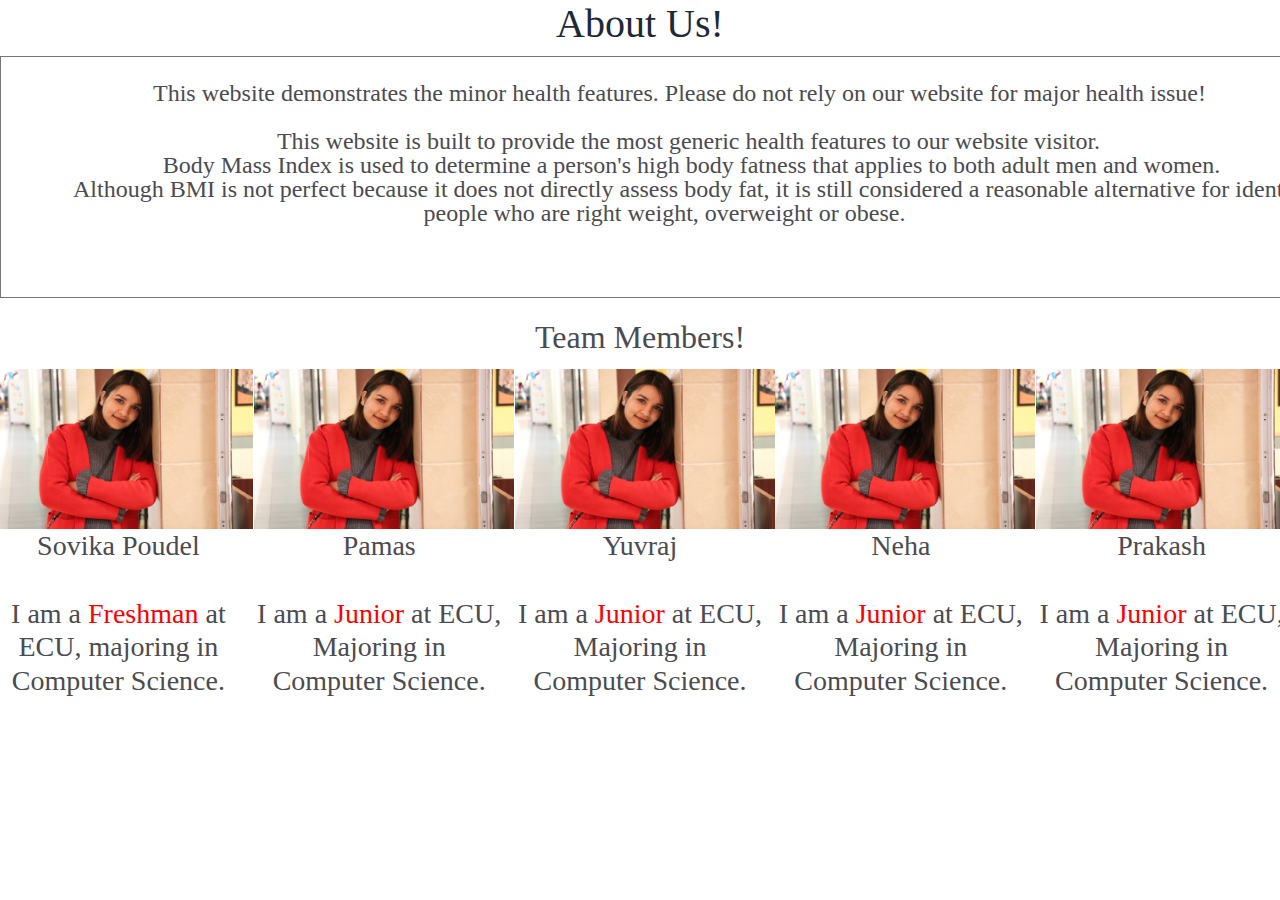
==== aboutus.html @ 0546796d "Added Content" ====
<!DOCTYPE html>
<head>
    <link rel="stylesheet" href="bootstrap.css">
    <link rel="stylesheet" href="style.css">
    <link rel="stylesheet" href="aboutus.css">
  <center> <h1 class="sidebar-header">About Us!</h1> </center>  

<textarea class= "back-img" rows="10" cols="100">
        
    This website demonstrates the minor health features. Please do not rely on our website for major health issue!

        This website is built to provide the most generic health features to our website visitor. 
        Body Mass Index is used to determine a person's high body fatness that applies to both adult men and women.
        Although BMI is not perfect because it does not directly assess body fat, it is still considered a reasonable alternative for identify people who are right weight, overweight or obese. 
</textarea>
 <p>
<p>

  <body class= "back-img">
<h2>Team Members!</h2>

      <div class= "row">
        <div class = "column">
            <h3 >
                <img src="sovika.JPG " alt="" style= " width: 260px; height:160px;"></a>
                Sovika Poudel <br> 
                <br>
                <p>
                    I am a  <span style="color: red"> Freshman</span> at ECU, majoring in Computer Science. <br> 
                </p>
            </h3>

        </div>
        <div class = "column">
            <h3>
                
                <img src="sovika.JPG " alt="" style= " width: 260px; height:160px;"></a>
                Pamas <br>
                <br>
                <p>
                    I am a <span style="color: red"> Junior</span> at ECU, Majoring in Computer Science. </p>
                </p>
            </h3>
            
        </div>
        <div class = "column">
            <h3>
                <img src="sovika.JPG " alt="" style= " width: 260px; height:160px;"></a>
                Yuvraj <br>
                <br>
                <p>
                    I am a <span style="color: red"> Junior</span> at ECU, Majoring in Computer Science. </p>
                </p>
            </h3>
            
        </div>
        
        <div class = "column">
            <h3>
                <img src="sovika.JPG " alt="" style= " width: 260px; height:160px;"></a>
                Neha <br>
                <br>
                <p>
                    I am a <span style="color: red"> Junior</span> at ECU, Majoring in Computer Science. </p>
                </p>
            </h3>
        </div>
        <div class = "column">
            <h3>
                <img src="sovika.JPG " alt="" style= " width: 260px; height:160px;"></a>
                Prakash <br>
                <br>
                <p>
                    I am a <span style="color: red"> Junior </span>at ECU, Majoring in Computer Science. </p>
                </p>
            </h3>
        </div>
    </div>   

    
  </body>
</head>
---- style.css ----
*{
    margin: 0;
    padding: 0;
    box-sizing: border-box;
    text-decoration: none;
    list-style: none;
}

body{
    background:none;
    font-family: 'Gill Sans', 'Gill Sans MT', Calibri, 'Trebuchet MS', sans-serif;
    line-height: 1.5;
    padding-top: 1;
    background-image: url(background-image.jpeg);
    background-blend-mode: soft-light;
    
}
.text{
    /* background-color: aliceblue; */
    text-align: left;
    font-family: 'Franklin Gothic Medium', 'Arial Narrow', Arial, sans-serif;
    font-weight: 2em;
    color: rgb(22, 74, 122);
}
.calc-title{
    font-size:1.6em;
    color: rgb(22, 74, 122);


}
.sidebar{
    /* background: rgb(255, 169, 98); */
    /* background-image: url(background-image-.jpeg); */
    background-repeat: no-repeat;
    
}

span{
    text-align: center;
    color: rgb(151, 28, 28);
}

.sidebar-header{
    text-align: center;
    text-transform: capitalize;
    color: rgb(29,41,54);
    
}
.sidebar-header2{
    text-align: center;
    font-size: 1.5rem;
    font-weight: normal;
    color: rgb(0, 0, 0);
    padding: 1rem 1.5rem;
}

.links a{
    display: block;
    font-size: 1.5rem;
    text-transform: capitalize;
    padding: 1rem 1.5rem;
    color: rgb(22, 74, 122);
    transition: all 0.3s linear;
    cursor: pointer;
    text-align: left;
}

.links a:hover{
    background: rgb(210, 209, 218);
    padding-left: 1.5rem;
}
.add2:hover {
    background: rgb(155, 152, 152);
    padding-left: 1rem;
    display: block;
    opacity: 1
  
}
.heading{
    font-size: 2rem;
    padding: 1mm;
    text-align: center;
    text-transform: capitalize;
    font-weight: bold;
    align-items: center;
    background-image: url(background-image-5.jpeg);
    
    
}
table{
    font-family: arial, sans-serif;
    border-collapse: collapse;
    width: 100%;
}
td, th {
    font-size: 1.9em;
    color: rgb(54, 52, 52);
    font-weight: bolder;
    border: none;
    text-align: left;
    padding: 2px;

    
}
.textbox{
    background-size: 1rem;
    box-sizing:border-box;
    border-collapse:separate;
}

.calculator{
    display: block;
    background: none;
    font-size: 1.2rem;
    text-align: center;
    text-transform: initial;
    transition: all 0.3s linear;
    cursor: pointer;

}


.add1{
    align-items: center;
    background:none;
    display: block;
    font-size: 1.4rem;
    text-transform: capitalize;
    font-weight: bolder;
    padding: 1rem 1rem;
    color: rgb(22, 74, 122);
    transition: all 0.5s linear;
    cursor: pointer;
}

.add2{
    font-size: normal;
    align-items: center;
    padding: 0.5rem 0.5rem;
    font-weight:normal;
    color: rgb(22, 74, 122);
    transition: all 0.5s linear;
    cursor: pointer;
}

.footer{
    background:rgb(129, 117, 117);
    background-image: url(background-image-3.jpeg);
    align-self: center;
    text-align: center;
    color: rgb(41, 10, 216);
    position: fixed;
    bottom: 0;
    font-size: 1.3rem;
    font-weight: 200;
    color: rgb(248, 248, 248);
    align-items: center;
    width: 100%;
    height: 60px;
    padding: auto;
}

.content-container{
    height: calc(100vh - 36px);
    overflow: auto;
}

.btn-warning:hover {
    background-color:rgb(156, 151, 151);
  }
---- aboutus.css ----
*{
    box-sizing: boarder-box;
}
.back-img{
    background: none;
    font-size: 1.5rem;
    font-family:Georgia, 'Times New Roman', Times, serif;
    color: rgb(75, 75, 80);
    line-height: 1;
    padding-top: 1;
    background-position:unset;
    align-items: center;
    text-align: center;
    box-sizing: border-box;
}
body {
    font-family: "Open Sans";
    font-size: 10px;
    font-weight: 100;
    line-height: 24px;
    color: #5d5d5d;
}
.column {
    float:none;
    border-width: 1em;
    width: 20%;
    padding: 5px;
    height: 300px; /* Should be removed. Only for demonstration */
  }
  
  /* Clear floats after the columns */
.row:after {
content: "";
display: table;
clear: both;
}

.team-hover {
    background-color: rgba(255,255,255,.7);
}
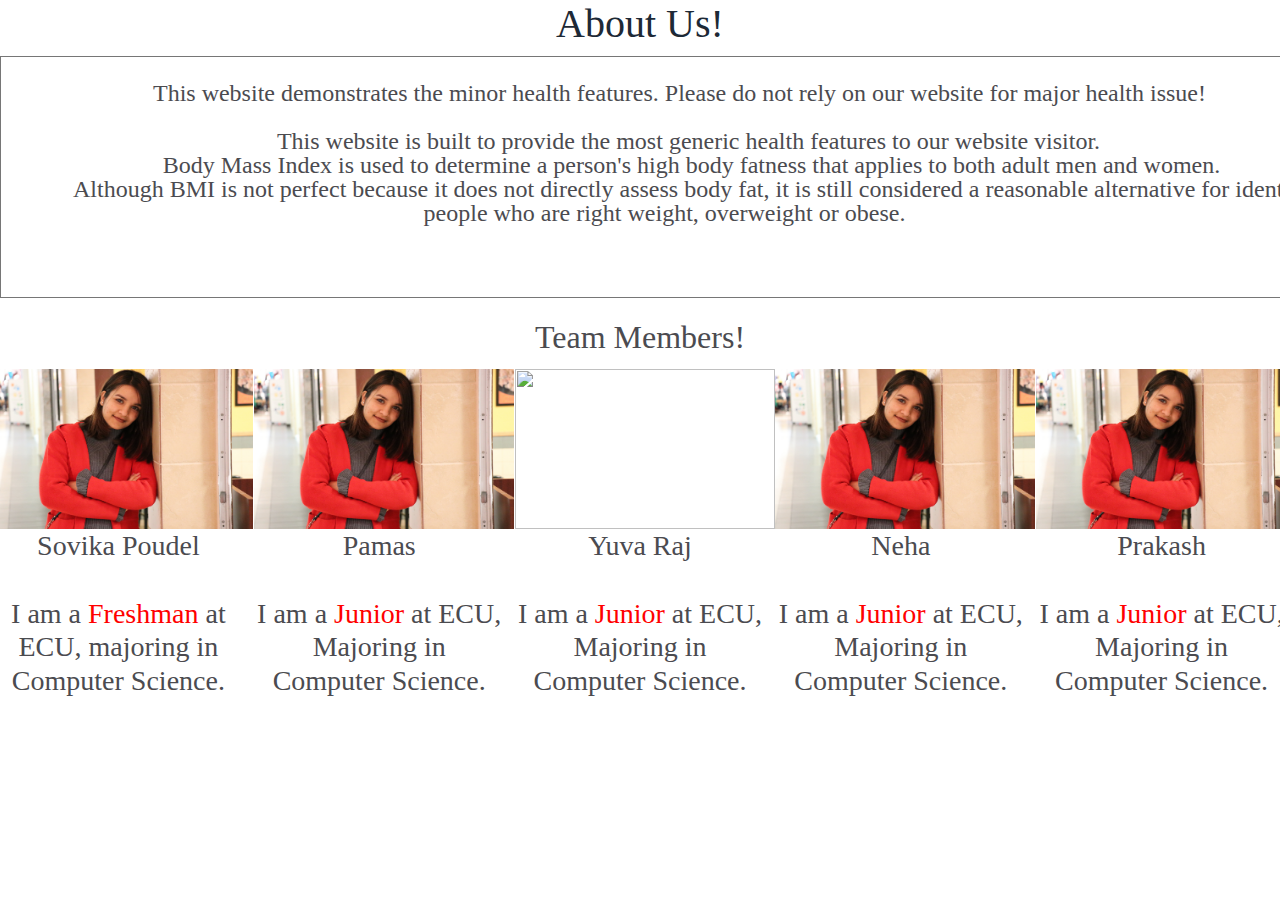
==== commit d2f8e07a: "Update aboutus.html" ====
--- a/aboutus.html
+++ b/aboutus.html
@@ -45,8 +45,8 @@
         </div>
         <div class = "column">
             <h3>
-                <img src="sovika.JPG " alt="" style= " width: 260px; height:160px;"></a>
-                Yuvraj <br>
+                <img src="Yuva.JPEG " alt="" style= " width: 260px; height:160px;"></a>
+                Yuva Raj <br>
                 <br>
                 <p>
                     I am a <span style="color: red"> Junior</span> at ECU, Majoring in Computer Science. </p>
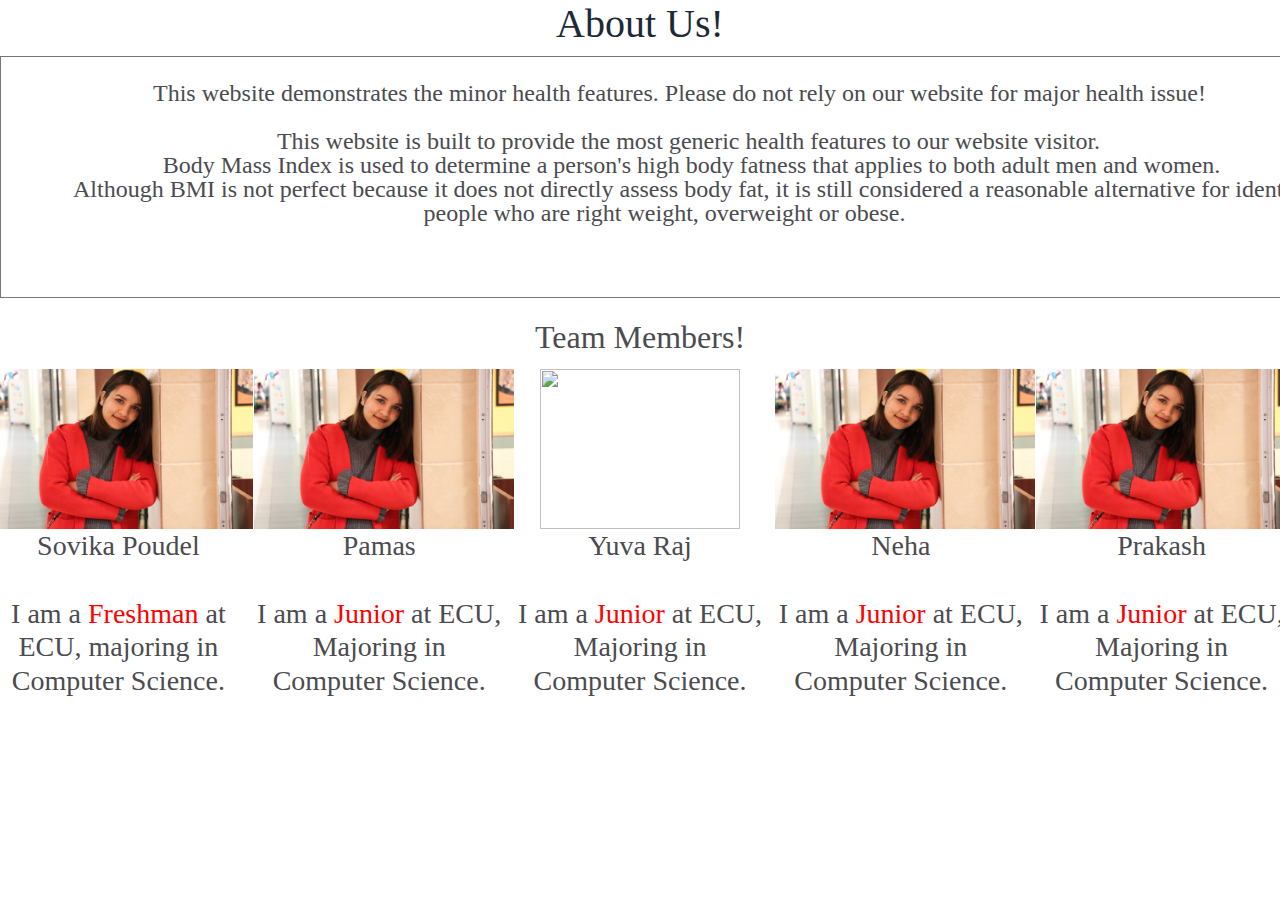
==== commit 05a30070: "Update aboutus.html" ====
--- a/aboutus.html
+++ b/aboutus.html
@@ -45,7 +45,7 @@
         </div>
         <div class = "column">
             <h3>
-                <img src="Yuva.JPEG " alt="" style= " width: 260px; height:160px;"></a>
+                <img src="Yuva.JPEG " alt="" style= " width: 200px; height:160px;"></a>
                 Yuva Raj <br>
                 <br>
                 <p>
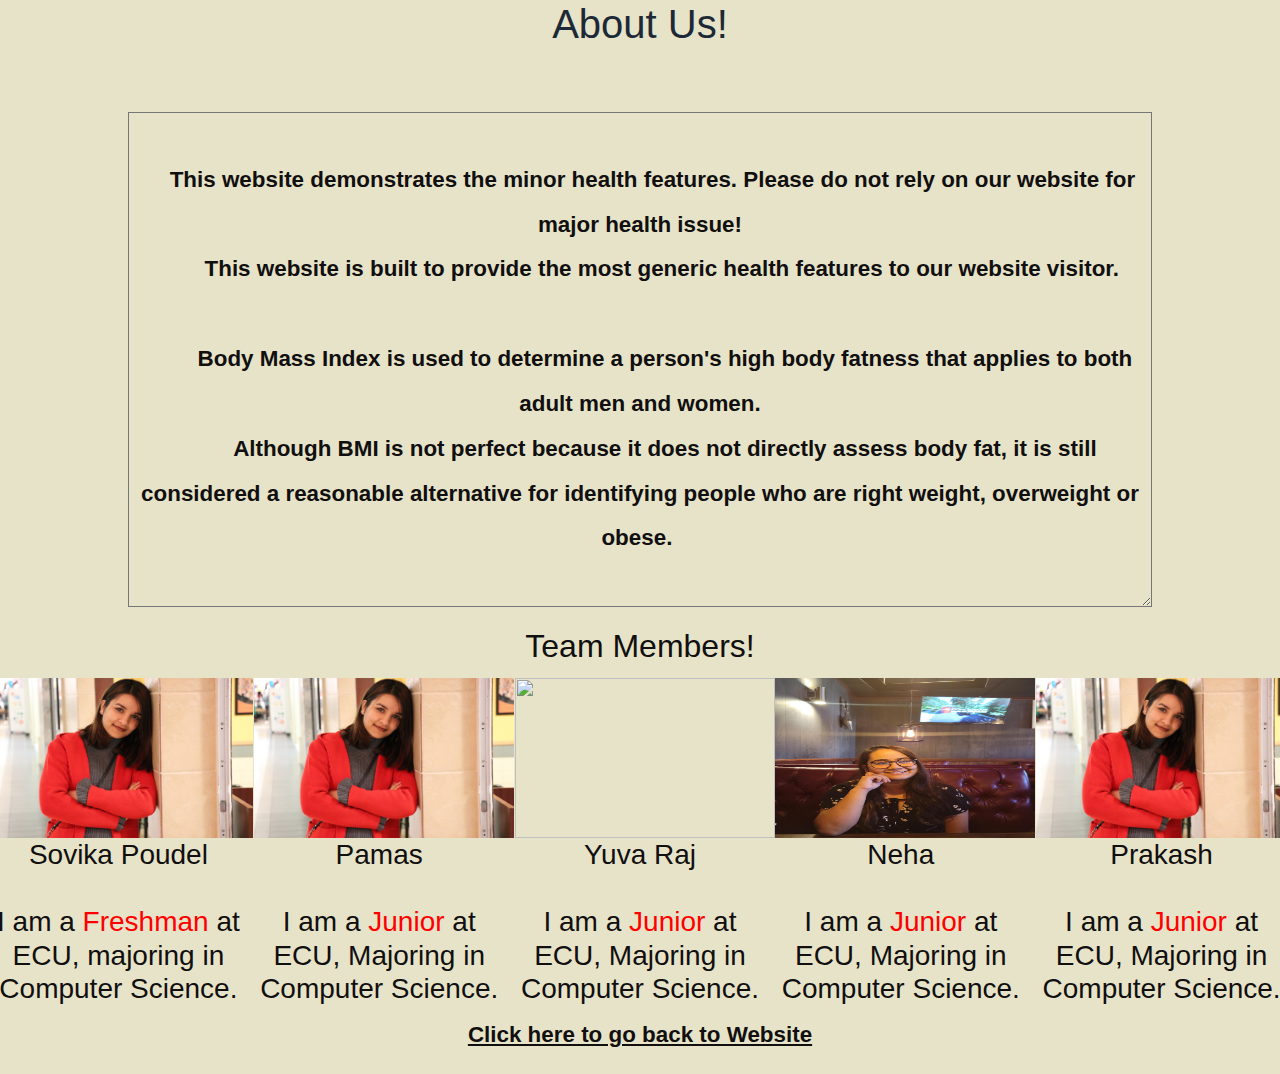
==== commit 0e24efe9: "Gender Input fixed" ====
--- a/aboutus.html
+++ b/aboutus.html
@@ -4,22 +4,22 @@
     <link rel="stylesheet" href="style.css">
     <link rel="stylesheet" href="aboutus.css">
   <center> <h1 class="sidebar-header">About Us!</h1> </center>  
-
-<textarea class= "back-img" rows="10" cols="100">
+<br>
+<textarea class= "aboutus" rows="11" cols="80">
         
     This website demonstrates the minor health features. Please do not rely on our website for major health issue!
+        This website is built to provide the most generic health features to our website visitor. 
 
-        This website is built to provide the most generic health features to our website visitor. 
         Body Mass Index is used to determine a person's high body fatness that applies to both adult men and women.
-        Although BMI is not perfect because it does not directly assess body fat, it is still considered a reasonable alternative for identify people who are right weight, overweight or obese. 
+        Although BMI is not perfect because it does not directly assess body fat, it is still considered a reasonable alternative for identifying people who are right weight, overweight or obese. 
 </textarea>
  <p>
 <p>
 
-  <body class= "back-img">
-<h2>Team Members!</h2>
+<body class= "back-img">
+    <h2>Team Members!</h2>
 
-      <div class= "row">
+    <div class= "row">
         <div class = "column">
             <h3 >
                 <img src="sovika.JPG " alt="" style= " width: 260px; height:160px;"></a>
@@ -45,7 +45,7 @@
         </div>
         <div class = "column">
             <h3>
-                <img src="Yuva.JPEG " alt="" style= " width: 200px; height:160px;"></a>
+                <img src="Yuva.JPEG " alt="" style= " width: 260px; height:160px;"></a>
                 Yuva Raj <br>
                 <br>
                 <p>
@@ -57,7 +57,7 @@
         
         <div class = "column">
             <h3>
-                <img src="sovika.JPG " alt="" style= " width: 260px; height:160px;"></a>
+                <img src="neha.png" alt="" style= " width: 260px; height:160px;"></a>
                 Neha <br>
                 <br>
                 <p>
@@ -75,8 +75,12 @@
                 </p>
             </h3>
         </div>
-    </div>   
+    </div> 
+    <br>
 
+ <p>
+     <center><a class ="aboutus"  href="index.html">Click here to go back to Website</a> </h3> </center>
+ </p>
     
   </body>
 </head>
--- a/style.css
+++ b/style.css
@@ -68,12 +68,13 @@
 .links a:hover{
     background: rgb(210, 209, 218);
     padding-left: 1.5rem;
+    color: #fff;
 }
 .add2:hover {
-    background: rgb(155, 152, 152);
+    background: rgb(210, 209, 218);
+    color: #fff;
     padding-left: 1rem;
     display: block;
-    opacity: 1
   
 }
 .heading{
--- a/aboutus.css
+++ b/aboutus.css
@@ -1,14 +1,32 @@
 *{
     box-sizing: boarder-box;
+   
+}
+.aboutus{
+    background: none;
+    font-size: 1.4rem;
+    font-weight: 600;
+    font-family: Arial, Helvetica, sans-serif;
+    color: rgb(17, 15, 15);
+    line-height: 2;
+    padding-top: 2;
+    background-position:unset;
+    background-image: url(background-image-1.jpeg);
+    align-items: center;
+    text-align: center;
+    box-sizing: border-box;
+    width:80%;
+    margin-top: 2rem;
 }
 .back-img{
     background: none;
     font-size: 1.5rem;
-    font-family:Georgia, 'Times New Roman', Times, serif;
-    color: rgb(75, 75, 80);
+    font-family: Arial, Helvetica, sans-serif;
+    color: rgb(17, 15, 15);
     line-height: 1;
     padding-top: 1;
     background-position:unset;
+    background-color: rgb(230, 227, 200);
     align-items: center;
     text-align: center;
     box-sizing: border-box;
@@ -18,7 +36,7 @@
     font-size: 10px;
     font-weight: 100;
     line-height: 24px;
-    color: #5d5d5d;
+    color: #161414;
 }
 .column {
     float:none;
@@ -29,13 +47,4 @@
   }
   
   /* Clear floats after the columns */
-.row:after {
-content: "";
-display: table;
-clear: both;
-}
 
-.team-hover {
-    background-color: rgba(255,255,255,.7);
-}
-
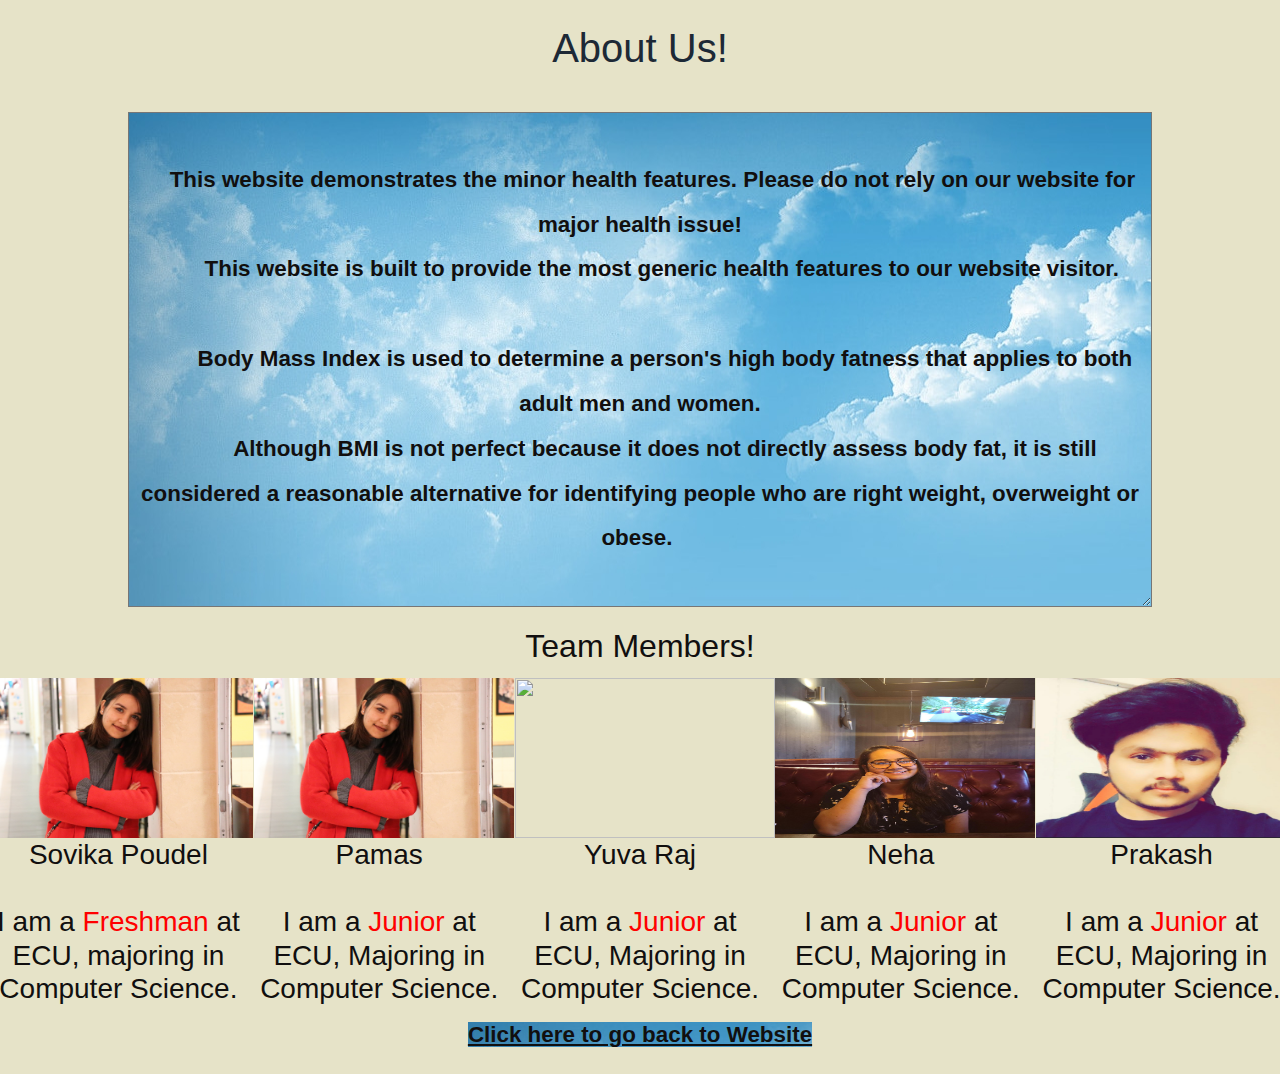
==== commit 909b42ab: "About us page" ====
--- a/aboutus.html
+++ b/aboutus.html
@@ -3,8 +3,8 @@
     <link rel="stylesheet" href="bootstrap.css">
     <link rel="stylesheet" href="style.css">
     <link rel="stylesheet" href="aboutus.css">
-  <center> <h1 class="sidebar-header">About Us!</h1> </center>  
-<br>
+    <br>
+  <center> <h1 class="sidebar-header">About Us!</h1> </center>
 <textarea class= "aboutus" rows="11" cols="80">
         
     This website demonstrates the minor health features. Please do not rely on our website for major health issue!
@@ -67,7 +67,7 @@
         </div>
         <div class = "column">
             <h3>
-                <img src="sovika.JPG " alt="" style= " width: 260px; height:160px;"></a>
+                <img src="Prakash.jpg" alt="" style= " width: 260px; height:160px;"></a>
                 Prakash <br>
                 <br>
                 <p>
--- a/aboutus.css
+++ b/aboutus.css
@@ -11,7 +11,7 @@
     line-height: 2;
     padding-top: 2;
     background-position:unset;
-    background-image: url(background-image-1.jpeg);
+    background-image: url(background-image-3.jpeg);
     align-items: center;
     text-align: center;
     box-sizing: border-box;
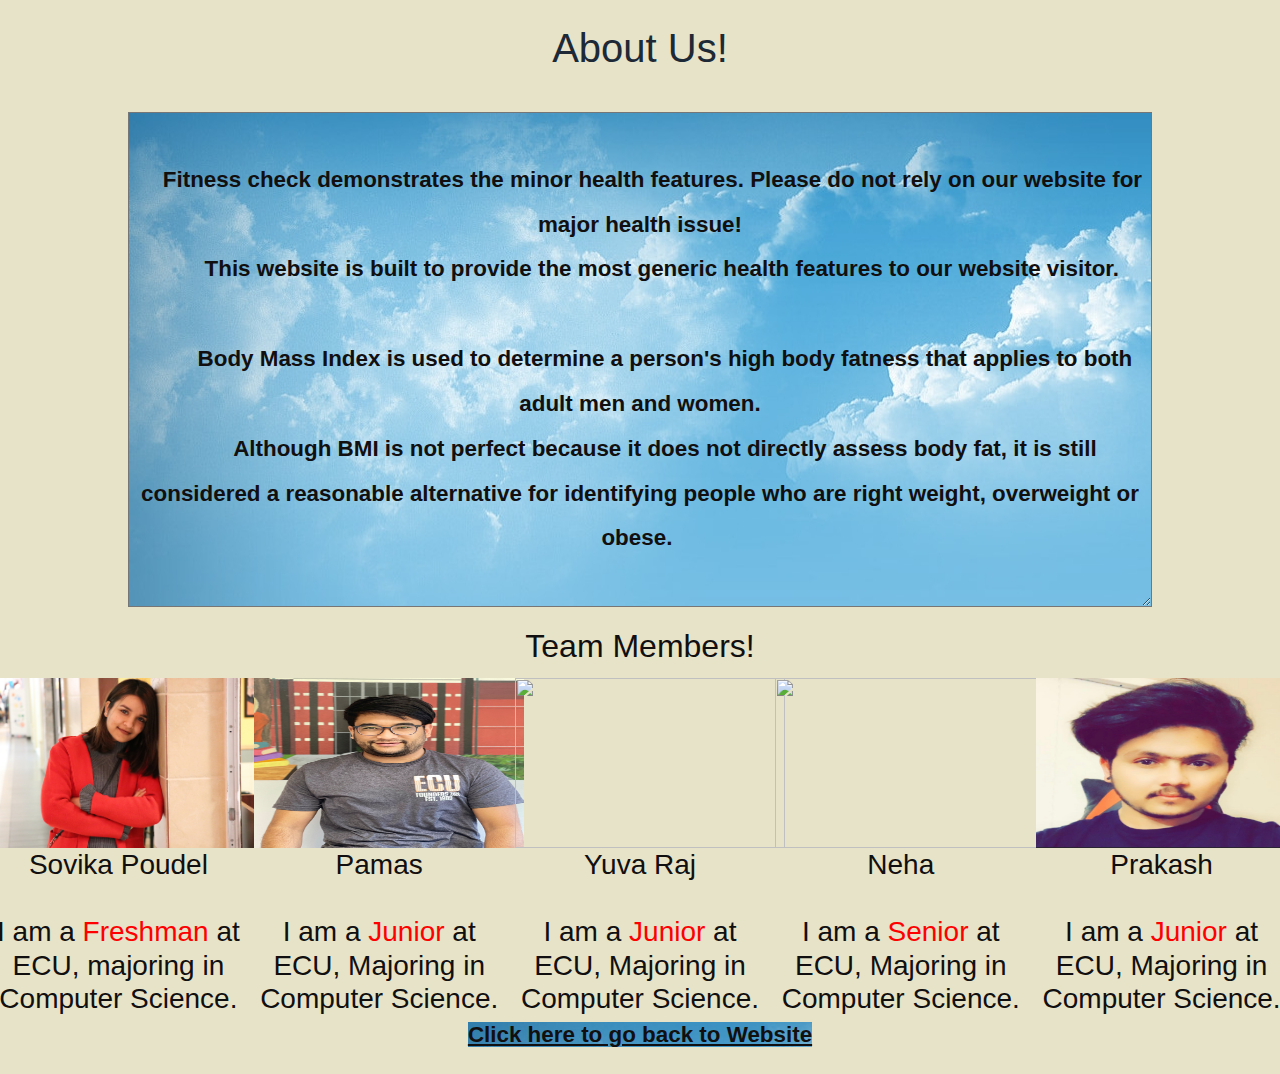
==== commit 39ed598d: "Article added!" ====
--- a/aboutus.html
+++ b/aboutus.html
@@ -7,7 +7,7 @@
   <center> <h1 class="sidebar-header">About Us!</h1> </center>
 <textarea class= "aboutus" rows="11" cols="80">
         
-    This website demonstrates the minor health features. Please do not rely on our website for major health issue!
+    Fitness check demonstrates the minor health features. Please do not rely on our website for major health issue!
         This website is built to provide the most generic health features to our website visitor. 
 
         Body Mass Index is used to determine a person's high body fatness that applies to both adult men and women.
@@ -22,7 +22,7 @@
     <div class= "row">
         <div class = "column">
             <h3 >
-                <img src="sovika.JPG " alt="" style= " width: 260px; height:160px;"></a>
+                <img src="sovika.JPG " alt="" style= " width: 270px; height:170px;"></a>
                 Sovika Poudel <br> 
                 <br>
                 <p>
@@ -34,7 +34,7 @@
         <div class = "column">
             <h3>
                 
-                <img src="sovika.JPG " alt="" style= " width: 260px; height:160px;"></a>
+                <img src="pams.png" alt="" style= "  width: 270px; height:170px; "></a>
                 Pamas <br>
                 <br>
                 <p>
@@ -45,7 +45,7 @@
         </div>
         <div class = "column">
             <h3>
-                <img src="Yuva.JPEG " alt="" style= " width: 260px; height:160px;"></a>
+                <img src="Yuva.JPEG " alt="" style= " width: 270px; height:170px;"></a>
                 Yuva Raj <br>
                 <br>
                 <p>
@@ -57,17 +57,17 @@
         
         <div class = "column">
             <h3>
-                <img src="neha.png" alt="" style= " width: 260px; height:160px;"></a>
+                <img src="neha.png" alt="" style= "  width: 270px; height:170px;"></a>
                 Neha <br>
                 <br>
                 <p>
-                    I am a <span style="color: red"> Junior</span> at ECU, Majoring in Computer Science. </p>
+                    I am a <span style="color: red"> Senior</span> at ECU, Majoring in Computer Science. </p>
                 </p>
             </h3>
         </div>
         <div class = "column">
             <h3>
-                <img src="Prakash.jpg" alt="" style= " width: 260px; height:160px;"></a>
+                <img src="Prakash.jpg" alt="" style= "  width: 270px; height:170px;"></a>
                 Prakash <br>
                 <br>
                 <p>
--- a/style.css
+++ b/style.css
@@ -88,7 +88,7 @@
     
     
 }
-table{
+table {
     font-family: arial, sans-serif;
     border-collapse: collapse;
     width: 100%;
@@ -103,13 +103,20 @@
 
     
 }
-.textbox{
-    background-size: 1rem;
-    box-sizing:border-box;
-    border-collapse:separate;
-}
-
-.calculator{
+
+.input-group-text {
+    width: 170px;
+    flex-shrink: 0;
+}
+
+.textbox {
+    flex-grow: 1;
+    flex-basis: content;
+    font-size: 12px;
+    text-align: center;
+}
+
+.calculator {
     display: block;
     background: none;
     font-size: 1.2rem;
@@ -168,4 +175,61 @@
 
 .btn-warning:hover {
     background-color:rgb(156, 151, 151);
-  }
+}
+
+.news-row + .news-row {
+    margin-top: 10px;
+}
+
+.news-card {
+    height: 80px;
+}
+
+.news-card .card-body {
+    height: inherit;
+    display: flex;
+    flex-direction: row;
+    flex-wrap: nowrap;
+    padding: 0;
+}
+
+.news-image {
+    flex-basis: 30%;
+    overflow-x: hidden;
+    flex-shrink: 0;
+}
+
+.news-image img {
+    max-height: 100%;
+    width: auto;
+}
+
+.news-description {
+    padding: 5px;
+    font-family: sans-serif;
+    font-size: 12px !important;
+    color: black !important;
+    line-height: 18px;
+    display: flex;
+    flex-direction: column;
+    justify-content: space-between;
+}
+
+.news-description p {
+    margin: 0;
+}
+
+.news-read-more {
+    font-family: sans-serif;
+    font-size: 9px !important;
+    text-decoration: none;
+    color: #404040;
+}
+
+.news-read-more:hover {
+    color: #737373;
+}
+
+nav a {
+    text-decoration: none;
+}